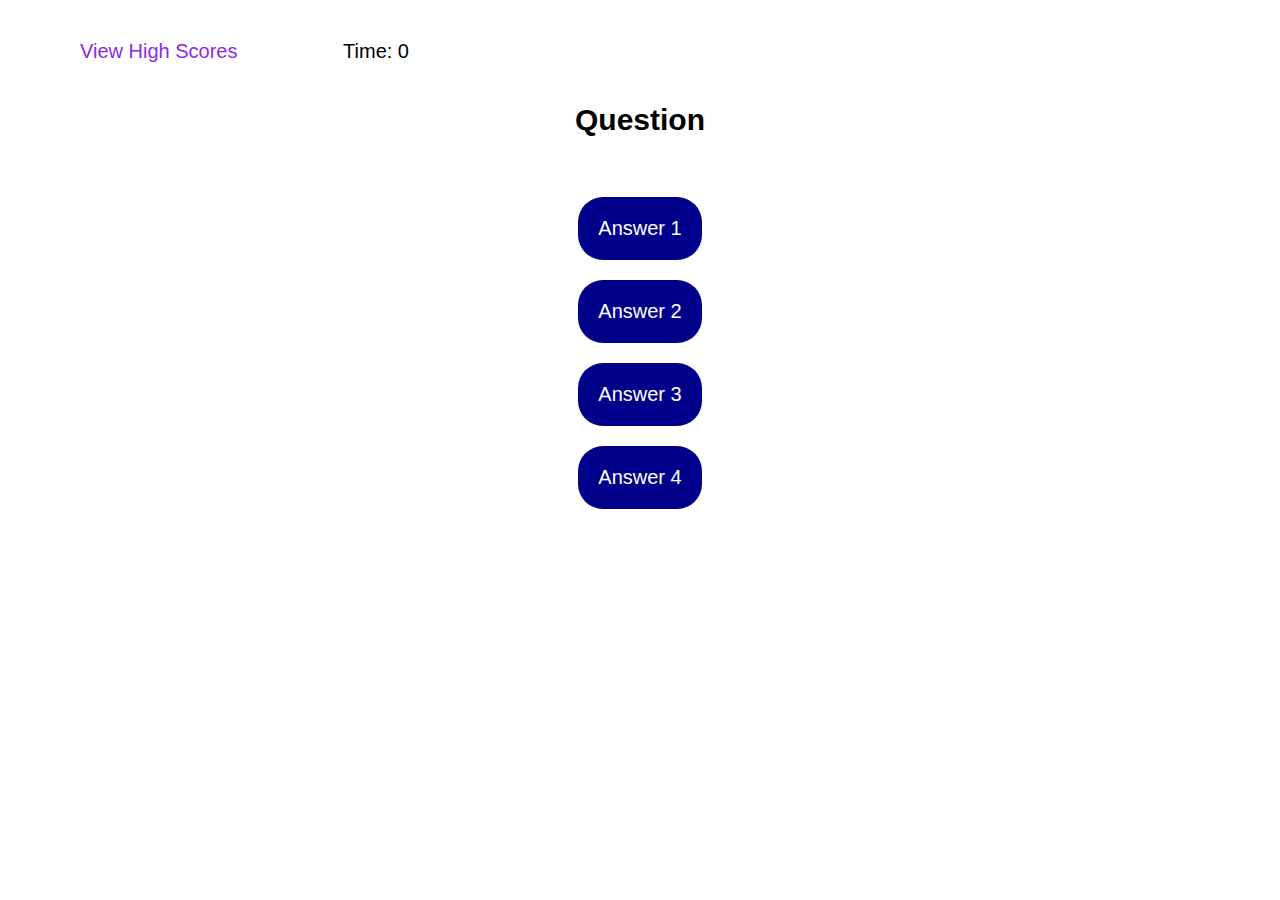
==== quiz.html @ 7404d690 "moidified auxillary html files" ====
<!DOCTYPE html>
<html lang="en">

<head>
  <meta charset="UTF-8">
  <link rel="stylesheet" href="./assets/style.css" />
  <title>Coding Review Quiz</title>
</head>

<body>
    <header>
        <div>
            <a href="./scoreboard.html" id="high-score-link">View High Scores</a>
            <p id="timer-display">Time: 0</p>
        </div>
    </header>

    <main>
        <div class="quiz-display"> 
            <h1>Question</h1>
            <ul>
                <li class="answer-box">Answer 1</li>
                <li class="answer-box">Answer 2</li>
                <li class="answer-box">Answer 3</li>
                <li class="answer-box">Answer 4</li>
            </ul>
            
        </div>
    </main>

    <script src= "./assets/script.js"></script>
</body>
</html>
---- assets/style.css ----
* {
    font-family: sans-serif;
    box-sizing: border-box;
    margin: 20px;
    padding: 0;
    font-size: 20px;
}

h1 {
    font-size: 30px;
    font-weight: bold;
    text-align: center;
}

p {
    text-align: center;
}

li {
    list-style: none;
}

.quiz-display {
    width: 80vw;
    display: flex;
    flex-direction: column;
    justify-content: center;
    align-items: center;
    margin: 0 auto;
}

.answer-box {
    color: white;
    background: darkblue;
    border-radius: 25px;
    padding: 20px;
    width: auto;
    height: auto;
    text-decoration: none;
    margin: 20px;
}

.answer-box:hover {
    background: blueviolet;
}

#button {
    color: white;
    background: darkblue;
    border-radius: 25px;
    padding: 20px;
    width: 20%;
    height: auto;
    text-decoration: none;
    margin: 20px;
    text-align: center;
}

#button:hover {
    background: blueviolet;
}

#high-score-link {
    display: inline;
    width: 50%;
    text-decoration: none;
    color: blueviolet;
    margin: 0;
}

#timer-display {
    text-align: right;
    display: inline;
    width: 50%;
    margin-left: 100px;
    margin-top: 0;
}
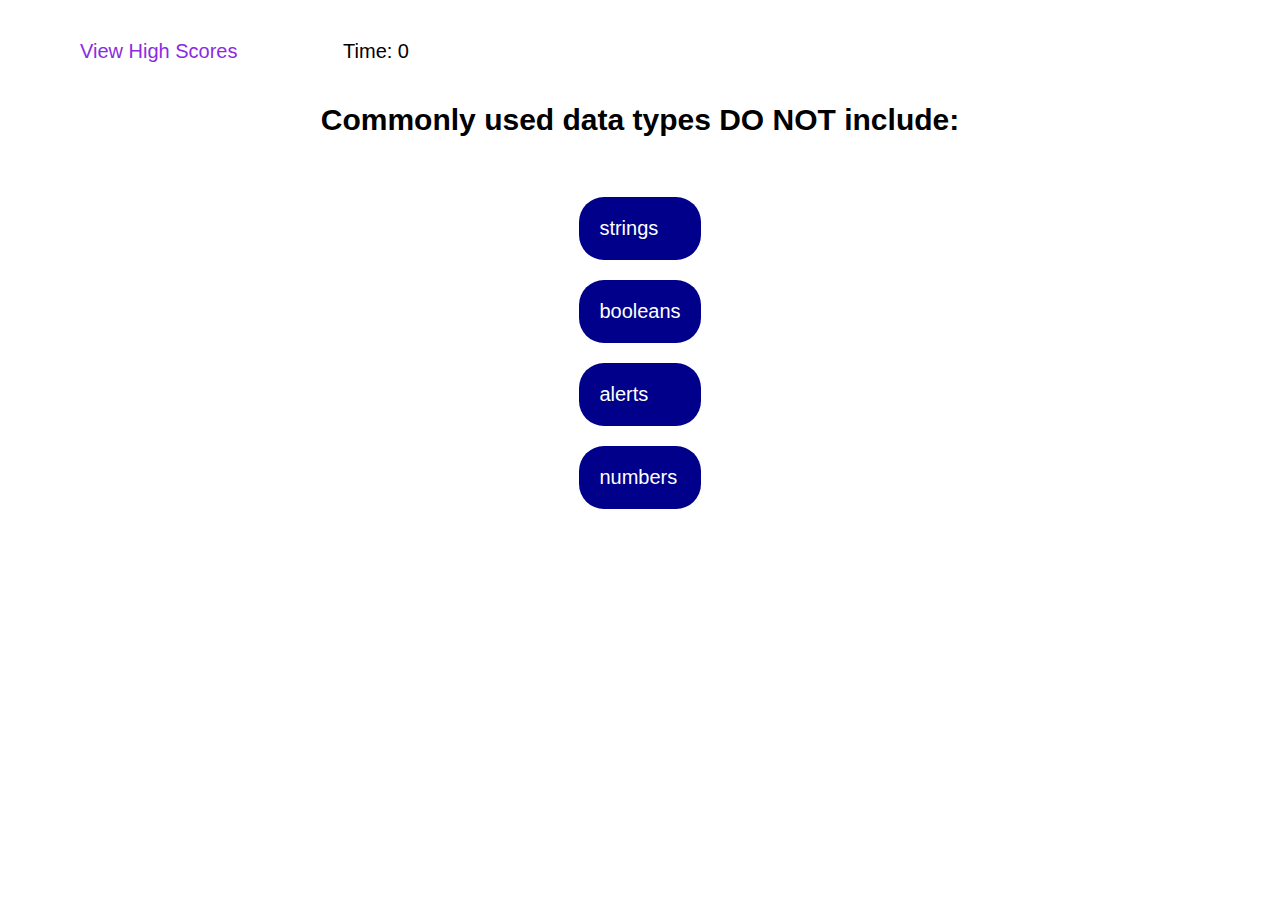
==== commit feb592e0: "improvements made to scoreboard page aesthetics and functionality" ====
--- a/quiz.html
+++ b/quiz.html
@@ -11,18 +11,18 @@
     <header>
         <div>
             <a href="./scoreboard.html" id="high-score-link">View High Scores</a>
-            <p id="timer-display">Time: 0</p>
+            <p id="timer-display-quiz">Time: 0</p>
         </div>
     </header>
 
     <main>
         <div class="quiz-display"> 
-            <h1>Question</h1>
+            <h1 id="question">Question</h1>
             <ul>
-                <li class="answer-box">Answer 1</li>
-                <li class="answer-box">Answer 2</li>
-                <li class="answer-box">Answer 3</li>
-                <li class="answer-box">Answer 4</li>
+                <li class="answer-box" id="answer-one">Answer 1</li>
+                <li class="answer-box" id="answer-two">Answer 2</li>
+                <li class="answer-box" id="answer-three">Answer 3</li>
+                <li class="answer-box" id="answer-four">Answer 4</li>
             </ul>
             
         </div>
--- a/assets/style.css
+++ b/assets/style.css
@@ -16,10 +16,12 @@
     text-align: center;
 }
 
+/* Removes bullet points from list elements */
 li {
     list-style: none;
 }
 
+/* Creates a box that holds the main contents of each page and keeps them in the middle of the viewport */
 .quiz-display {
     width: 80vw;
     display: flex;
@@ -40,8 +42,15 @@
     margin: 20px;
 }
 
+/* Makes it so that the answer choices change color when the mouse hovers over them */
 .answer-box:hover {
     background: blueviolet;
+}
+
+.score-input-row {
+    display: flex;
+    flex-direction: row;
+    justify-content: left;
 }
 
 #button {
@@ -56,7 +65,25 @@
     text-align: center;
 }
 
+/* Makes it so that the "Start Game" and "Home Page" buttons change color when the mouse hovers over them */
 #button:hover {
+    background: blueviolet;
+}
+
+#submit {
+    color: white;
+    background: darkblue;
+    border-radius: 20px;
+    border-color: white;
+    padding: 10px;
+    width: 20%;
+    height: auto;
+    text-decoration: none;
+    margin: 20px;
+    text-align: center;
+}
+
+#submit:hover {
     background: blueviolet;
 }
 
@@ -68,7 +95,7 @@
     margin: 0;
 }
 
-#timer-display {
+#timer-display, #timer-display-quiz {
     text-align: right;
     display: inline;
     width: 50%;
